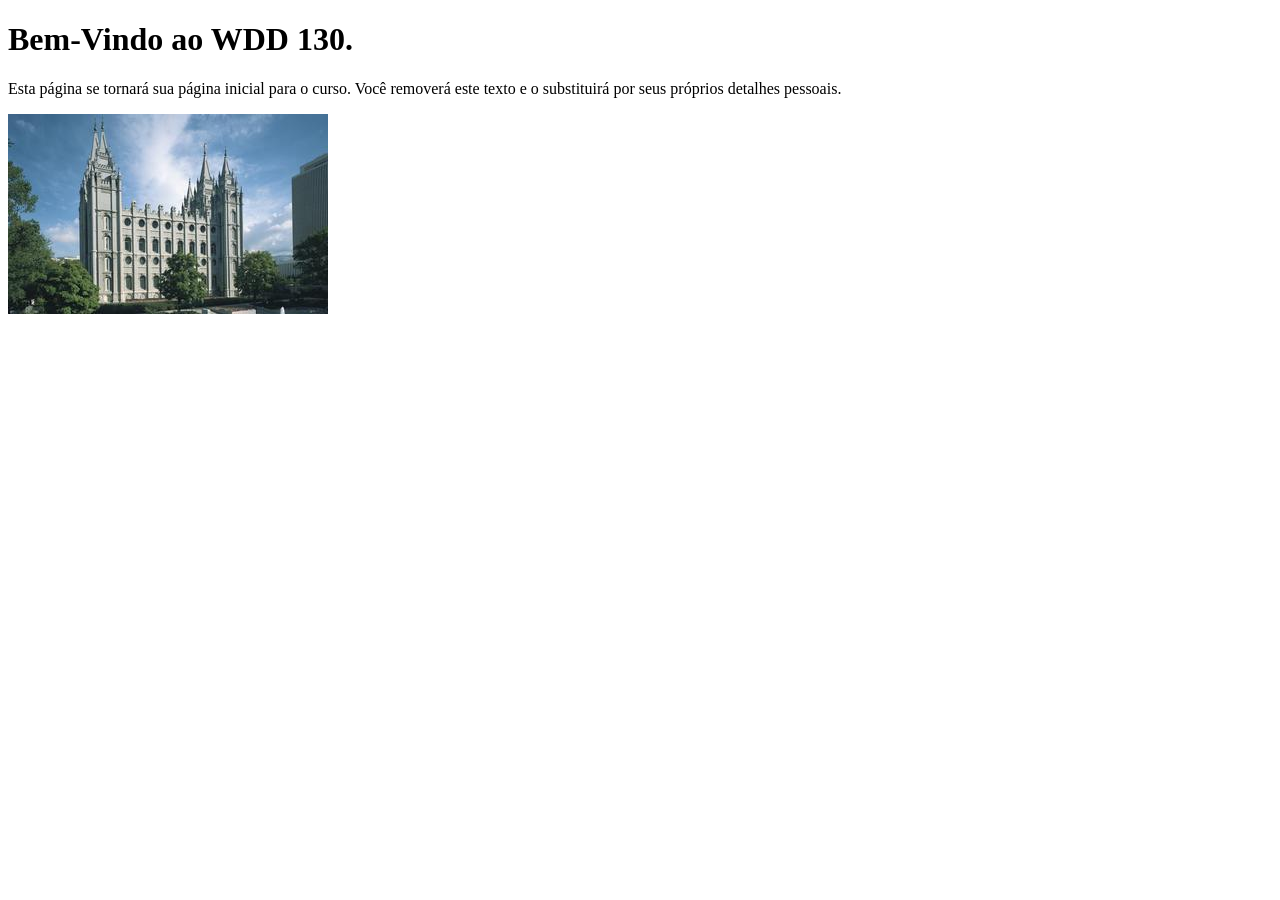
==== index.html @ 872a13e5 "Initial commit" ====
<!DOCTYPE html>
<html lang="pt-br">
<head>
    <meta charset="UTF-8">
    <meta name="viewport" content="width=device-width, initial-scale=1.0">
    <title>WDD 130 | Página Inicial</title>
</head>
<body>
    <h1>Bem-Vindo ao WDD 130.</h1>
    <p>Esta página se tornará sua página inicial para o curso. Você removerá este texto e o substituirá por seus próprios detalhes pessoais.</p>

    <img src="imagens/templo-lago-salgado.jpg" alt="O Templo de Lago Salgado.">
</body>
</html>
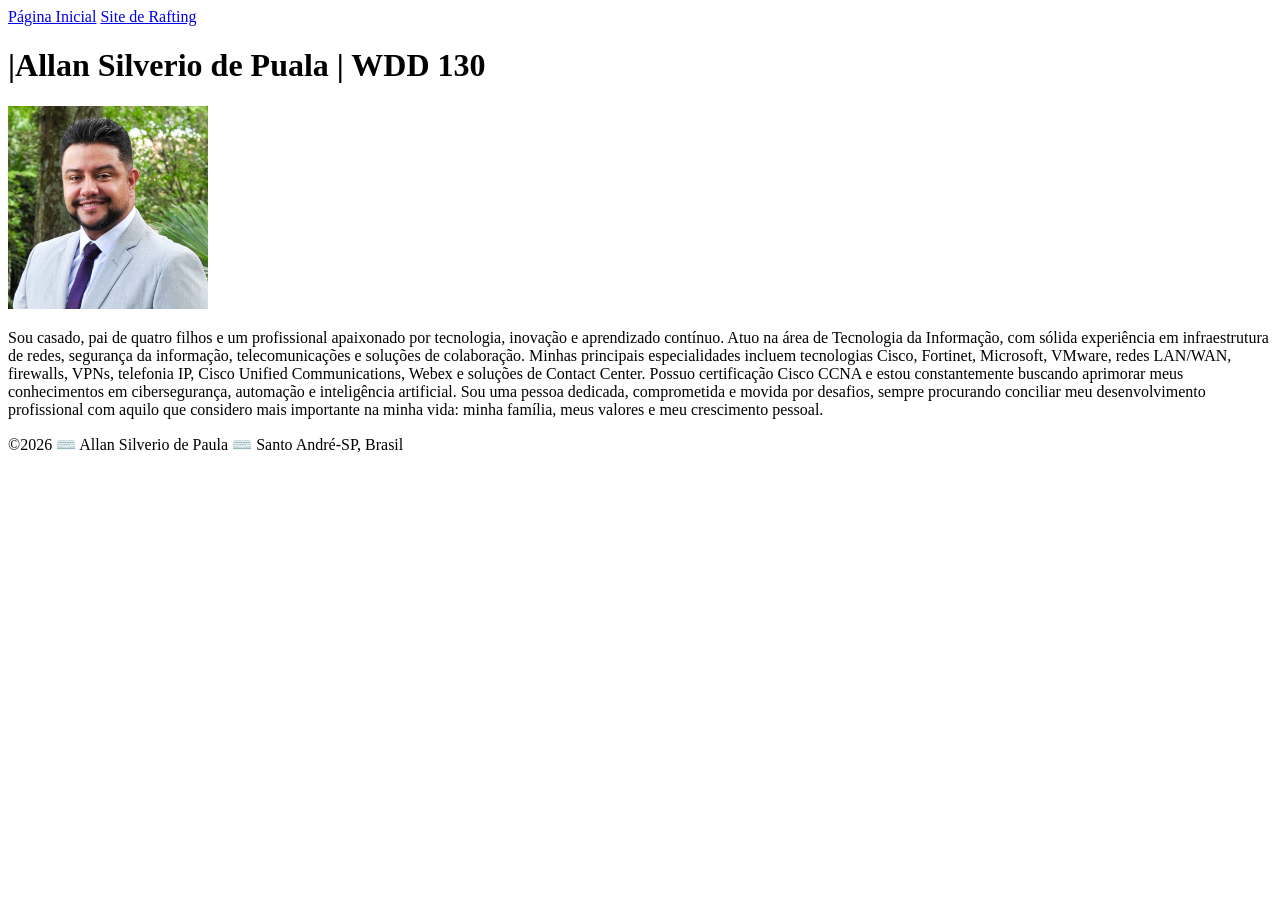
==== commit baefa486: "Atividade semana 1 index" ====
--- a/index.html
+++ b/index.html
@@ -3,12 +3,25 @@
 <head>
     <meta charset="UTF-8">
     <meta name="viewport" content="width=device-width, initial-scale=1.0">
-    <title>WDD 130 | Página Inicial</title>
+    <title>Allan Silverio de Paula | WDD 130</title>
 </head>
 <body>
-    <h1>Bem-Vindo ao WDD 130.</h1>
-    <p>Esta página se tornará sua página inicial para o curso. Você removerá este texto e o substituirá por seus próprios detalhes pessoais.</p>
+    <header>
+        <nav>
+            <a href="#">Página Inicial</a>
+            <a href="wwr/">Site de Rafting</a>
+        </nav>
 
-    <img src="imagens/templo-lago-salgado.jpg" alt="O Templo de Lago Salgado.">
+    </header>
+    <main>
+        <h1> |Allan Silverio de Puala | WDD 130</h1>
+        <img src="imagens/perfil.jpeg" alt="Olá, meu nome é Allan Silverio de Paula" width="200">
+        <p>Sou casado, pai de quatro filhos e um profissional apaixonado por tecnologia, inovação e aprendizado contínuo. Atuo na área de Tecnologia da Informação, com sólida experiência em infraestrutura de redes, segurança da informação, telecomunicações e soluções de colaboração. Minhas principais especialidades incluem tecnologias Cisco, Fortinet, Microsoft, VMware, redes LAN/WAN, firewalls, VPNs, telefonia IP, Cisco Unified Communications, Webex e soluções de Contact Center. Possuo certificação Cisco CCNA e estou constantemente buscando aprimorar meus conhecimentos em cibersegurança, automação e inteligência artificial. Sou uma pessoa dedicada, comprometida e movida por desafios, sempre procurando conciliar meu desenvolvimento profissional com aquilo que considero mais importante na minha vida: minha família, meus valores e meu crescimento pessoal.</p>
+
+
+    </main>
+    <footer>
+        <p>©2026 ⌨️ Allan Silverio de Paula ⌨️ Santo André-SP, Brasil </p>
+    </footer>
 </body>
 </html>
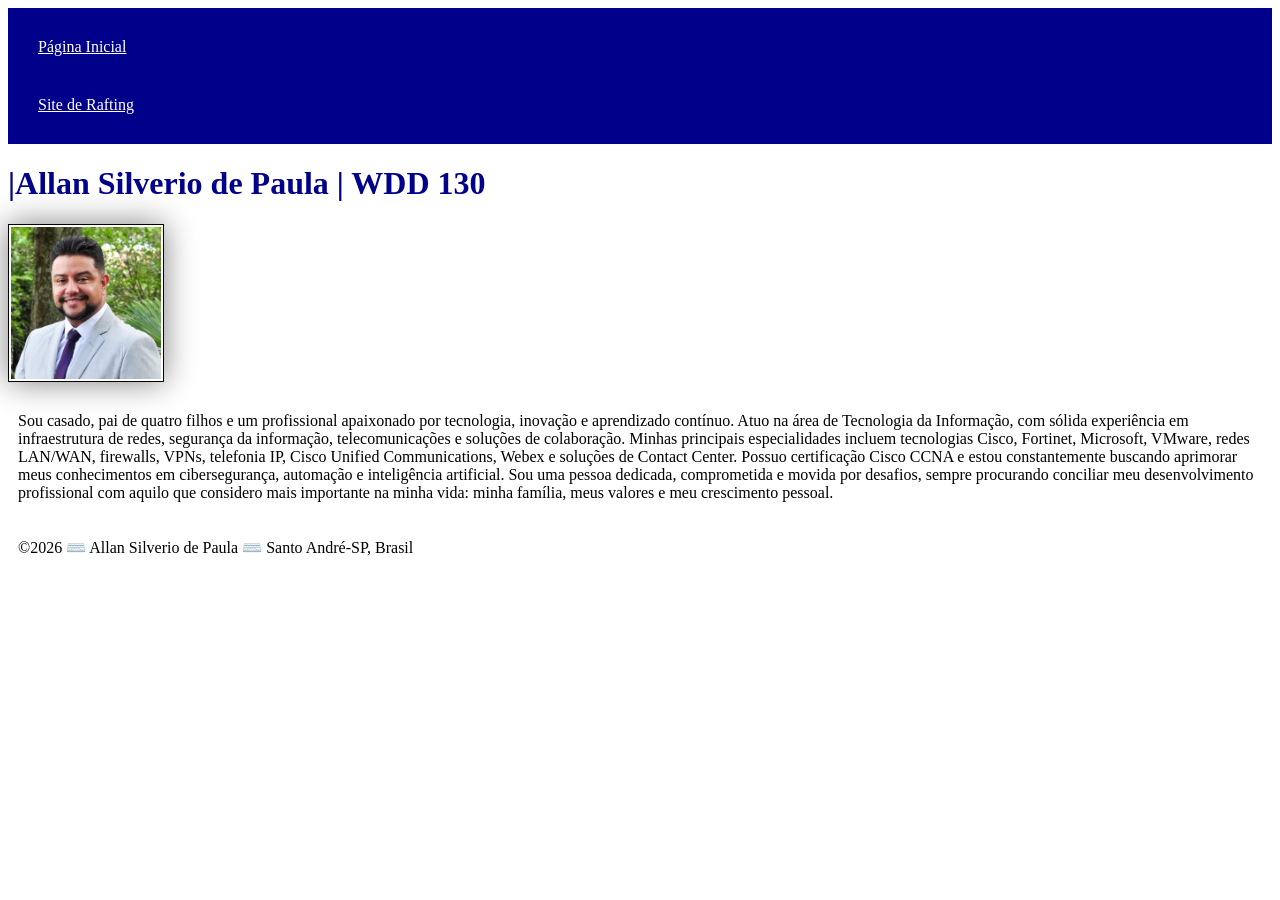
==== commit cee16b5d: "alteração no CSS" ====
--- a/index.html
+++ b/index.html
@@ -1,6 +1,7 @@
 <!DOCTYPE html>
 <html lang="pt-br">
 <head>
+    <link rel="stylesheet" href="estilos/estilos.css">
     <meta charset="UTF-8">
     <meta name="viewport" content="width=device-width, initial-scale=1.0">
     <title>Allan Silverio de Paula | WDD 130</title>
@@ -14,7 +15,7 @@
 
     </header>
     <main>
-        <h1> |Allan Silverio de Puala | WDD 130</h1>
+        <h1> |Allan Silverio de Paula | WDD 130</h1>
         <img src="imagens/perfil.jpeg" alt="Olá, meu nome é Allan Silverio de Paula" width="200">
         <p>Sou casado, pai de quatro filhos e um profissional apaixonado por tecnologia, inovação e aprendizado contínuo. Atuo na área de Tecnologia da Informação, com sólida experiência em infraestrutura de redes, segurança da informação, telecomunicações e soluções de colaboração. Minhas principais especialidades incluem tecnologias Cisco, Fortinet, Microsoft, VMware, redes LAN/WAN, firewalls, VPNs, telefonia IP, Cisco Unified Communications, Webex e soluções de Contact Center. Possuo certificação Cisco CCNA e estou constantemente buscando aprimorar meus conhecimentos em cibersegurança, automação e inteligência artificial. Sou uma pessoa dedicada, comprometida e movida por desafios, sempre procurando conciliar meu desenvolvimento profissional com aquilo que considero mais importante na minha vida: minha família, meus valores e meu crescimento pessoal.</p>
 
--- a/estilos/estilos.css
+++ b/estilos/estilos.css
@@ -0,0 +1,22 @@
+nav {
+    background-color: darkblue;
+    padding: 10px;
+}
+nav a {
+    color: white;
+    display: block;
+    padding: 20px;
+}
+h1 {
+    color: darkblue;
+}
+img {
+    width: 150px;
+    height: auto;
+    border: 1px solid black;
+    padding: 2px;
+    box-shadow: 0 0 30px gray;
+}
+p {
+    padding: 10px;
+}
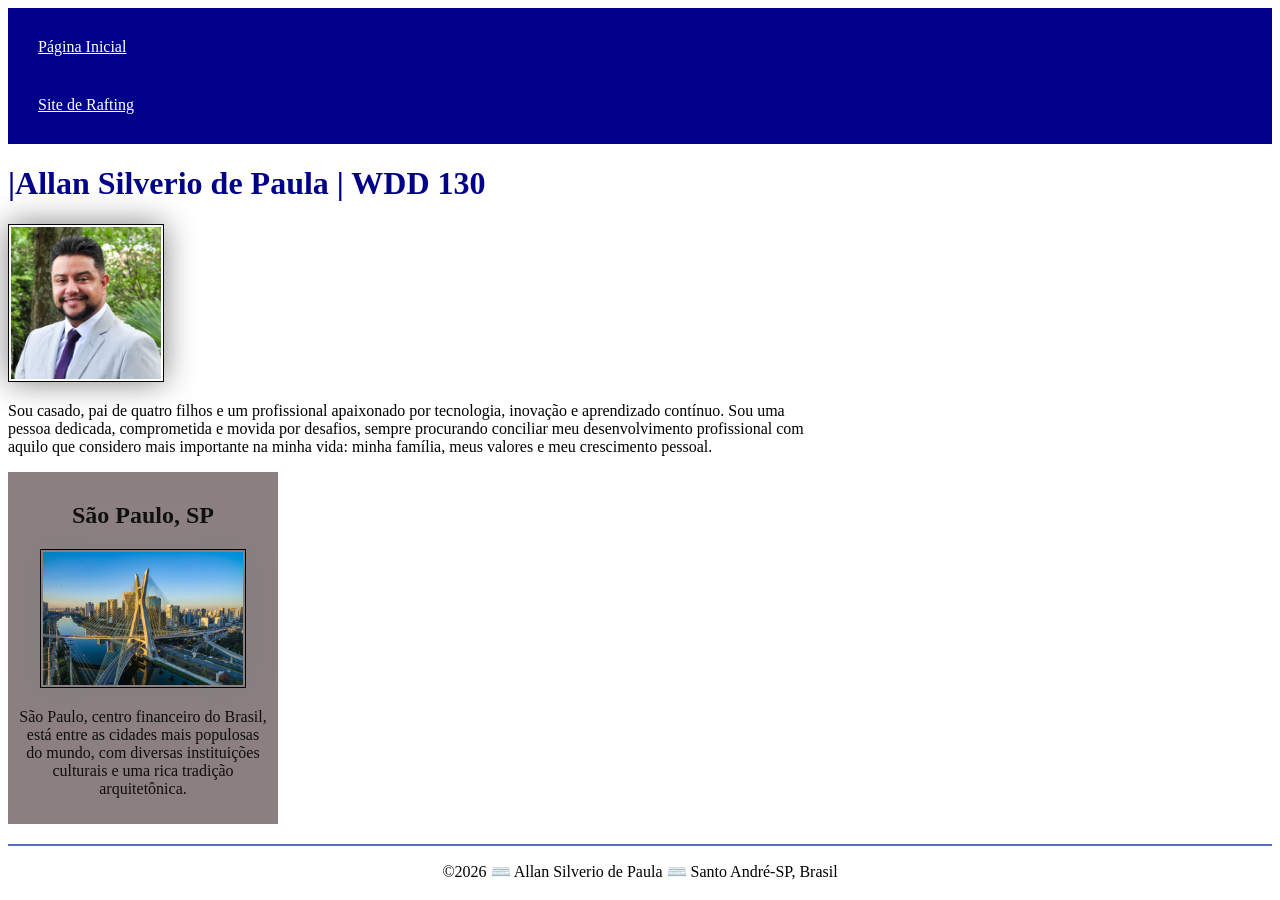
==== commit 9985b1f5: "atualização do index" ====
--- a/index.html
+++ b/index.html
@@ -5,6 +5,8 @@
     <meta charset="UTF-8">
     <meta name="viewport" content="width=device-width, initial-scale=1.0">
     <title>Allan Silverio de Paula | WDD 130</title>
+    <meta name="description" content="Essa é a pagina de Allan Silverio de Paula, cursando o curso WDD130 com a finalidade de aprender e mostrar os conhecimentos sobre HTML.">
+    <meta name="author" content="Allan Silverio de Paula"
 </head>
 <body>
     <header>
@@ -17,10 +19,13 @@
     <main>
         <h1> |Allan Silverio de Paula | WDD 130</h1>
         <img src="imagens/perfil.jpeg" alt="Olá, meu nome é Allan Silverio de Paula" width="200">
-        <p>Sou casado, pai de quatro filhos e um profissional apaixonado por tecnologia, inovação e aprendizado contínuo. Atuo na área de Tecnologia da Informação, com sólida experiência em infraestrutura de redes, segurança da informação, telecomunicações e soluções de colaboração. Minhas principais especialidades incluem tecnologias Cisco, Fortinet, Microsoft, VMware, redes LAN/WAN, firewalls, VPNs, telefonia IP, Cisco Unified Communications, Webex e soluções de Contact Center. Possuo certificação Cisco CCNA e estou constantemente buscando aprimorar meus conhecimentos em cibersegurança, automação e inteligência artificial. Sou uma pessoa dedicada, comprometida e movida por desafios, sempre procurando conciliar meu desenvolvimento profissional com aquilo que considero mais importante na minha vida: minha família, meus valores e meu crescimento pessoal.</p>
-
-
+        <p>Sou casado, pai de quatro filhos e um profissional apaixonado por tecnologia, inovação e aprendizado contínuo. Sou uma pessoa dedicada, comprometida e movida por desafios, sempre procurando conciliar meu desenvolvimento profissional com aquilo que considero mais importante na minha vida: minha família, meus valores e meu crescimento pessoal.</p>
     </main>
+    <aside>
+        <h2> São Paulo, SP </h2>
+        <img src="imagens/sao-paulo.jpg" alt="Ponte Estaiada - São Paulo">
+        <p>São Paulo, centro financeiro do Brasil, está entre as cidades mais populosas do mundo, com diversas instituições culturais e uma rica tradição arquitetônica.</p>
+    </aside>
     <footer>
         <p>©2026 ⌨️ Allan Silverio de Paula ⌨️ Santo André-SP, Brasil </p>
     </footer>
--- a/estilos/estilos.css
+++ b/estilos/estilos.css
@@ -1,3 +1,4 @@
+
 nav {
     background-color: darkblue;
     padding: 10px;
@@ -20,3 +21,32 @@
 p {
     padding: 10px;
 }
+main {
+    max-width: 800px;
+
+}
+p{
+    padding: 0;
+}
+main img{
+    width: 150px;
+    height: auto;
+}
+aside{
+    width: 250px;
+    margin: 0;
+    padding: 10px;
+    border: 2px solid rgba(0, 0, , 0.2);
+    background-color: rgb(140, 127, 127);
+    color: #0f0e0e;
+    text-align: center;
+}
+aside img{
+    width: 200px;
+    height: auto;
+}
+footer{
+    margin-top: 20px;
+    border-top: 2px solid #5570b8;
+    text-align: center;
+}
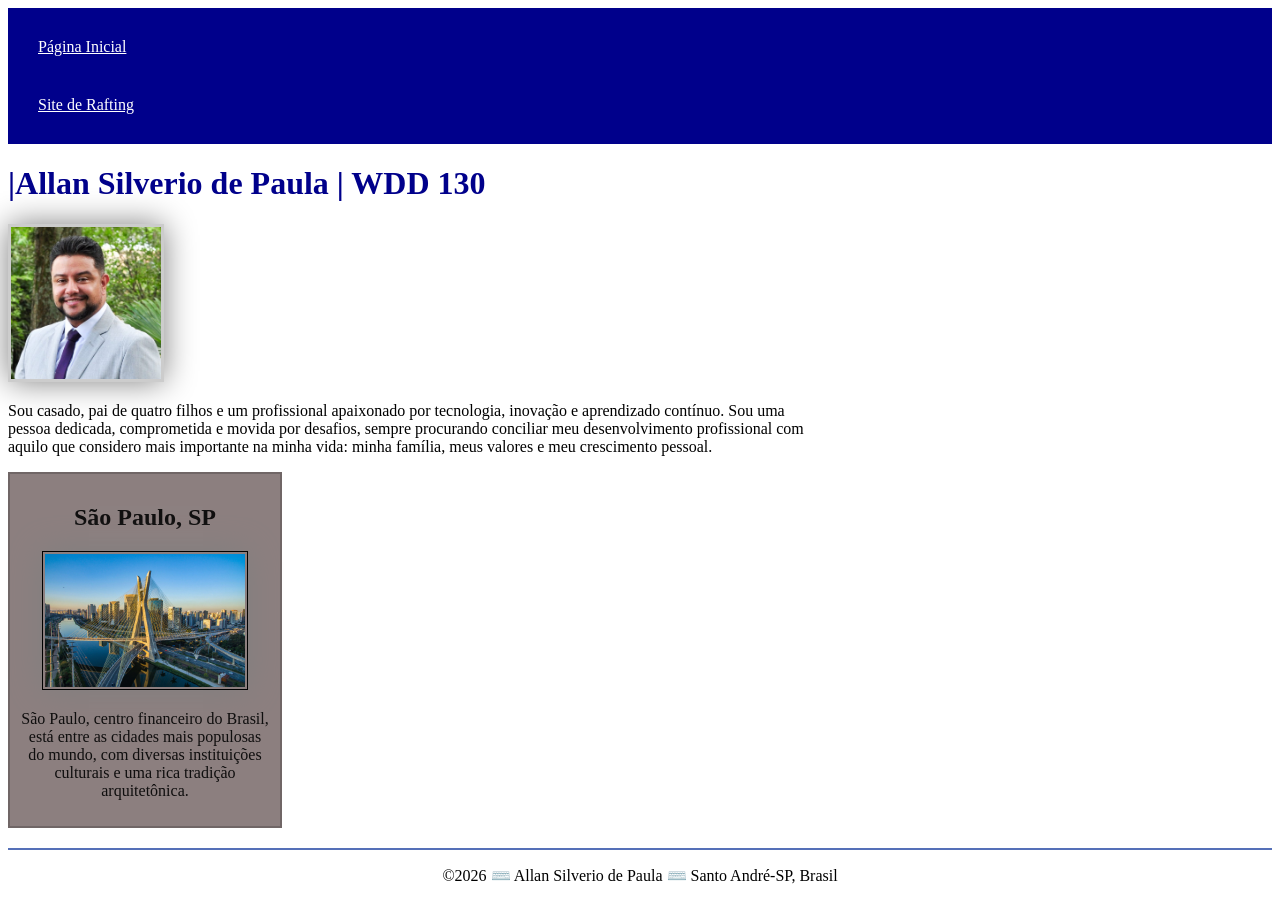
==== commit 57ee2aeb: "Correções" ====
--- a/index.html
+++ b/index.html
@@ -4,9 +4,9 @@
     <link rel="stylesheet" href="estilos/estilos.css">
     <meta charset="UTF-8">
     <meta name="viewport" content="width=device-width, initial-scale=1.0">
-    <title>Allan Silverio de Paula | WDD 130</title>
-    <meta name="description" content="Essa é a pagina de Allan Silverio de Paula, cursando o curso WDD130 com a finalidade de aprender e mostrar os conhecimentos sobre HTML.">
-    <meta name="author" content="Allan Silverio de Paula"
+    <title>WDD 130 | Allan Silverio de Paula</title>
+    <meta name="description" content="Essa é a pagina de Allan Silverio de Paula, cursando o curso WDD130 aprendendo mais sobre HTML.">
+    <meta name="author" content="Allan Silverio de Paula">
 </head>
 <body>
     <header>
--- a/estilos/estilos.css
+++ b/estilos/estilos.css
@@ -18,25 +18,26 @@
     padding: 2px;
     box-shadow: 0 0 30px gray;
 }
-p {
-    padding: 10px;
-}
+
 main {
     max-width: 800px;
 
 }
-p{
+p {
     padding: 0;
 }
 main img{
     width: 150px;
     height: auto;
+    border: solid rgba(0, 0, 0, 0.2);
+    padding: 0;
+    box-shadow: #151515;
 }
 aside{
     width: 250px;
     margin: 0;
     padding: 10px;
-    border: 2px solid rgba(0, 0, , 0.2);
+    border: 2px solid rgba(0, 0, 0, 0.2);
     background-color: rgb(140, 127, 127);
     color: #0f0e0e;
     text-align: center;
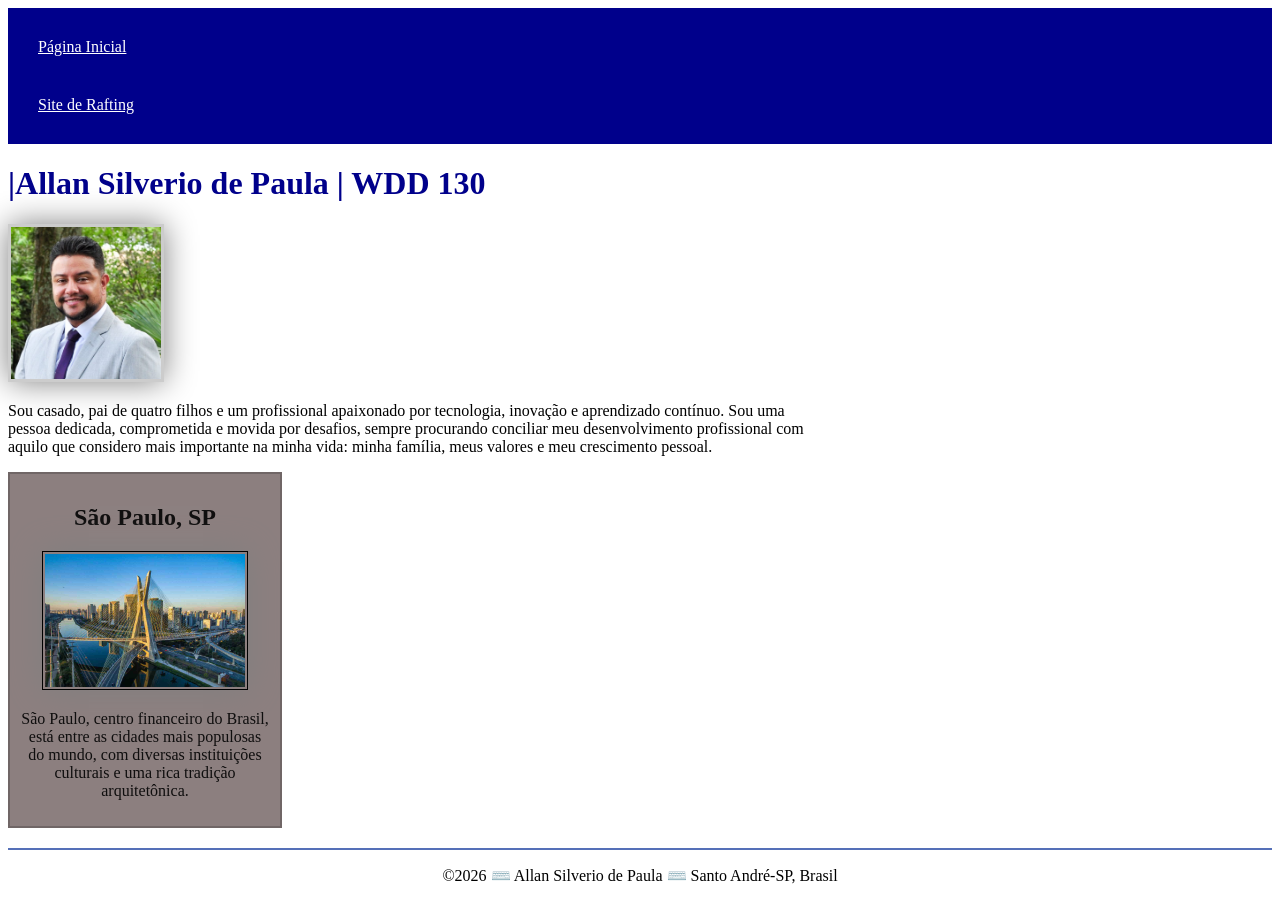
==== commit 68453df0: "correçãonovamete de coisa que não faz sentido" ====
--- a/index.html
+++ b/index.html
@@ -5,7 +5,7 @@
     <meta charset="UTF-8">
     <meta name="viewport" content="width=device-width, initial-scale=1.0">
     <title>WDD 130 | Allan Silverio de Paula</title>
-    <meta name="description" content="Essa é a pagina de Allan Silverio de Paula, cursando o curso WDD130 aprendendo mais sobre HTML.">
+    <meta name="description" content="Página pessoal de Allan Silverio de Paula para o curso WDD 130, com uma apresentação do estudante e informações sobre São Paulo.">
     <meta name="author" content="Allan Silverio de Paula">
 </head>
 <body>
@@ -30,4 +30,4 @@
         <p>©2026 ⌨️ Allan Silverio de Paula ⌨️ Santo André-SP, Brasil </p>
     </footer>
 </body>
-</html>+</html>
--- a/estilos/estilos.css
+++ b/estilos/estilos.css
@@ -31,7 +31,7 @@
     height: auto;
     border: solid rgba(0, 0, 0, 0.2);
     padding: 0;
-    box-shadow: #151515;
+    box-shadow:0 0 30px gray;
 }
 aside{
     width: 250px;
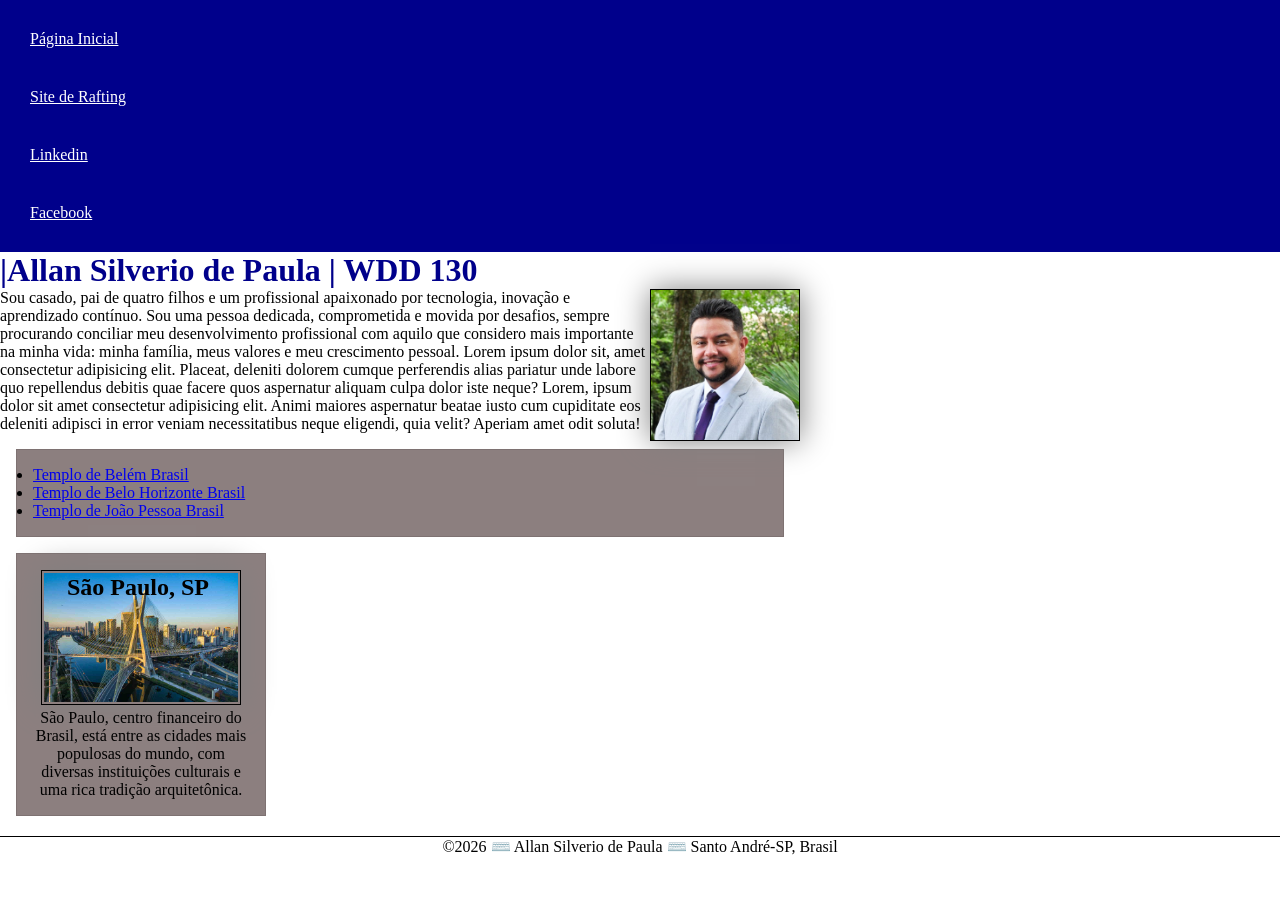
==== commit b4d8beaa: "atividade guiada semana3" ====
--- a/index.html
+++ b/index.html
@@ -13,15 +13,26 @@
         <nav>
             <a href="#">Página Inicial</a>
             <a href="wwr/">Site de Rafting</a>
+            <a href="https://linkedin.com">Linkedin</a>
+            <a href="https://facebook.com">Facebook</a>
         </nav>
 
     </header>
     <main>
         <h1> |Allan Silverio de Paula | WDD 130</h1>
         <img src="imagens/perfil.jpeg" alt="Olá, meu nome é Allan Silverio de Paula" width="200">
-        <p>Sou casado, pai de quatro filhos e um profissional apaixonado por tecnologia, inovação e aprendizado contínuo. Sou uma pessoa dedicada, comprometida e movida por desafios, sempre procurando conciliar meu desenvolvimento profissional com aquilo que considero mais importante na minha vida: minha família, meus valores e meu crescimento pessoal.</p>
+        <p>Sou casado, pai de quatro filhos e um profissional apaixonado por tecnologia, inovação e aprendizado contínuo. 
+            Sou uma pessoa dedicada, comprometida e movida por desafios, sempre procurando conciliar meu desenvolvimento profissional com aquilo que considero mais importante na minha 
+            vida: minha família, meus valores e meu crescimento pessoal. Lorem ipsum dolor sit, amet consectetur adipisicing elit. Placeat, deleniti dolorem cumque perferendis alias 
+            pariatur unde labore quo repellendus debitis quae facere quos aspernatur aliquam culpa dolor iste neque? Lorem, ipsum dolor sit amet consectetur adipisicing elit. 
+            Animi maiores aspernatur beatae iusto cum cupiditate eos deleniti adipisci in error veniam necessitatibus neque eligendi, quia velit? Aperiam amet odit soluta!</p>
+        <ul class="caixa">
+            <li><a href="https://www.churchofjesuschrist.org/temples/details/belem-brazil-temple?lang=por" target="_blank">Templo de Belém Brasil</a></li>
+            <li><a href="https://www.churchofjesuschrist.org/temples/details/belo-horizonte-brazil-temple?lang=por" target="_blank">Templo de Belo Horizonte Brasil</a></li>
+            <li><a href="https://www.churchofjesuschrist.org/temples/details/joao-pessoa-brazil-temple?lang=por" target="_blank">Templo de João Pessoa Brasil</a></li>
+        </ul>
     </main>
-    <aside>
+    <aside class="caixa">
         <h2> São Paulo, SP </h2>
         <img src="imagens/sao-paulo.jpg" alt="Ponte Estaiada - São Paulo">
         <p>São Paulo, centro financeiro do Brasil, está entre as cidades mais populosas do mundo, com diversas instituições culturais e uma rica tradição arquitetônica.</p>
--- a/estilos/estilos.css
+++ b/estilos/estilos.css
@@ -1,20 +1,33 @@
+*{
+    margin: 0;
+    padding: 0;
+    box-sizing: border-box;
+}
+:root {
+    --cor-fundo-nav: darkblue;
+    --cor-texto-nav: white;
+    --cor-texto-h1: darkblue;
+    --cor-texto-paragrafo: black;
+    --border: 1px solid black;
+    --padding-zero: 0;
+}
 
 nav {
-    background-color: darkblue;
+    background-color: var(--cor-fundo-nav);
     padding: 10px;
 }
 nav a {
-    color: white;
+    color: var(--cor-texto-nav);
     display: block;
     padding: 20px;
 }
 h1 {
-    color: darkblue;
+    color: var(--cor-texto-h1);
 }
 img {
     width: 150px;
     height: auto;
-    border: 1px solid black;
+    border: var(--border);
     padding: 2px;
     box-shadow: 0 0 30px gray;
 }
@@ -24,23 +37,27 @@
 
 }
 p {
-    padding: 0;
+    padding: var(--padding-zero);
+    color: var(--cor-texto-paragrafo);
 }
 main img{
+    float: right;
     width: 150px;
     height: auto;
-    border: solid rgba(0, 0, 0, 0.2);
-    padding: 0;
+    border: var(--border);
+    padding: var(--padding-zero);
     box-shadow:0 0 30px gray;
 }
 aside{
+    position: relative;
     width: 250px;
     margin: 0;
-    padding: 10px;
-    border: 2px solid rgba(0, 0, 0, 0.2);
-    background-color: rgb(140, 127, 127);
-    color: #0f0e0e;
     text-align: center;
+}
+aside h2{
+    position: absolute;
+    top: 20px;
+    left: 50px;
 }
 aside img{
     width: 200px;
@@ -48,6 +65,15 @@
 }
 footer{
     margin-top: 20px;
-    border-top: 2px solid #5570b8;
+    border-top: var(--border);
     text-align: center;
+}
+/*  Seletores de Classe */
+
+.caixa{
+    margin: 1rem;
+    padding: 1rem;
+    border: 1px solid rgb(0 0 0 / 10%);
+    background-color: rgb(140, 127, 127);
+    color: black;
 }
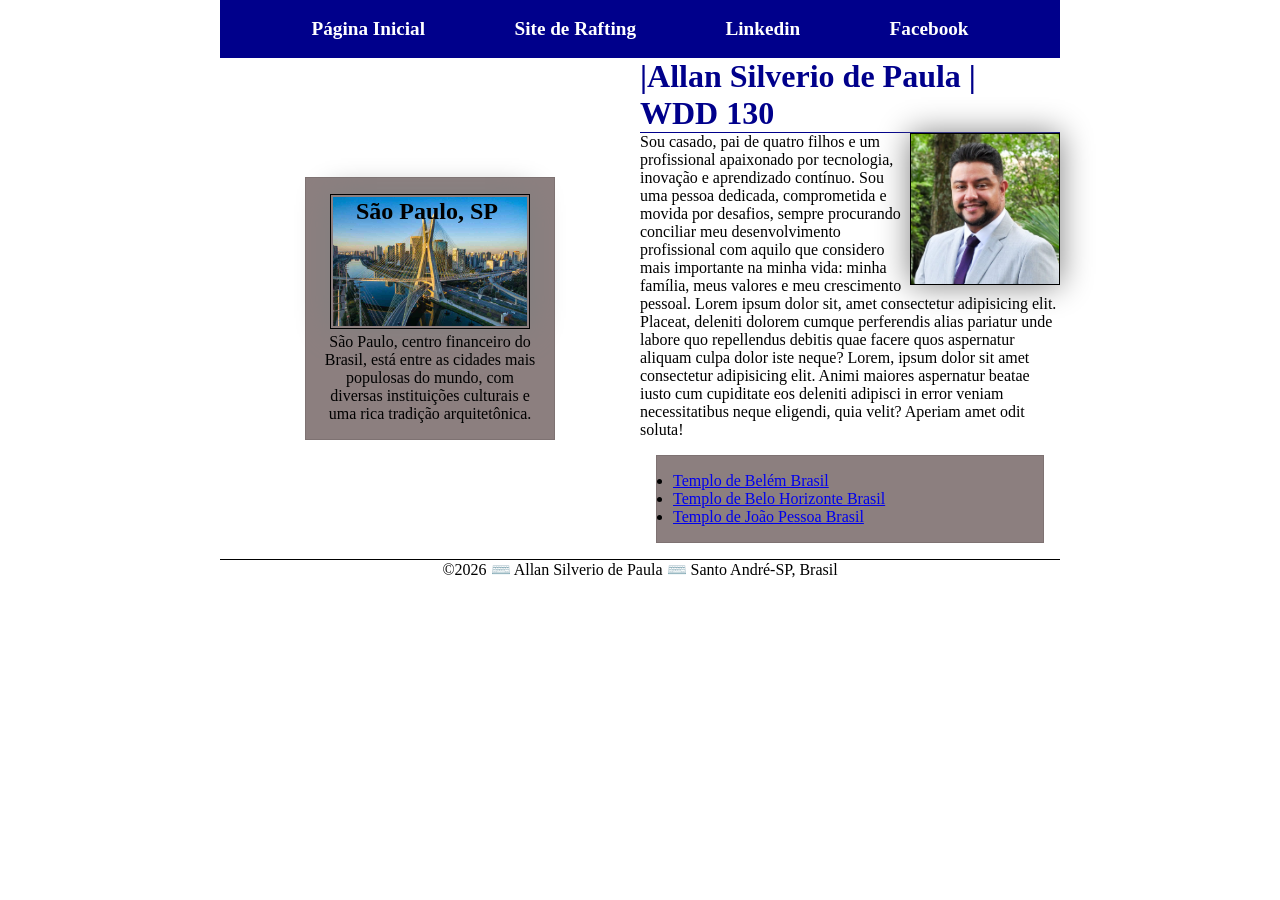
==== commit 882b9887: "Estudo semana 4" ====
--- a/index.html
+++ b/index.html
@@ -18,25 +18,27 @@
         </nav>
 
     </header>
-    <main>
-        <h1> |Allan Silverio de Paula | WDD 130</h1>
-        <img src="imagens/perfil.jpeg" alt="Olá, meu nome é Allan Silverio de Paula" width="200">
-        <p>Sou casado, pai de quatro filhos e um profissional apaixonado por tecnologia, inovação e aprendizado contínuo. 
-            Sou uma pessoa dedicada, comprometida e movida por desafios, sempre procurando conciliar meu desenvolvimento profissional com aquilo que considero mais importante na minha 
-            vida: minha família, meus valores e meu crescimento pessoal. Lorem ipsum dolor sit, amet consectetur adipisicing elit. Placeat, deleniti dolorem cumque perferendis alias 
-            pariatur unde labore quo repellendus debitis quae facere quos aspernatur aliquam culpa dolor iste neque? Lorem, ipsum dolor sit amet consectetur adipisicing elit. 
-            Animi maiores aspernatur beatae iusto cum cupiditate eos deleniti adipisci in error veniam necessitatibus neque eligendi, quia velit? Aperiam amet odit soluta!</p>
-        <ul class="caixa">
-            <li><a href="https://www.churchofjesuschrist.org/temples/details/belem-brazil-temple?lang=por" target="_blank">Templo de Belém Brasil</a></li>
-            <li><a href="https://www.churchofjesuschrist.org/temples/details/belo-horizonte-brazil-temple?lang=por" target="_blank">Templo de Belo Horizonte Brasil</a></li>
-            <li><a href="https://www.churchofjesuschrist.org/temples/details/joao-pessoa-brazil-temple?lang=por" target="_blank">Templo de João Pessoa Brasil</a></li>
-        </ul>
-    </main>
-    <aside class="caixa">
-        <h2> São Paulo, SP </h2>
-        <img src="imagens/sao-paulo.jpg" alt="Ponte Estaiada - São Paulo">
-        <p>São Paulo, centro financeiro do Brasil, está entre as cidades mais populosas do mundo, com diversas instituições culturais e uma rica tradição arquitetônica.</p>
-    </aside>
+    <div class="grid">
+        <main>
+            <h1> |Allan Silverio de Paula | WDD 130</h1>
+            <img src="imagens/perfil.jpeg" alt="Olá, meu nome é Allan Silverio de Paula" width="200">
+            <p>Sou casado, pai de quatro filhos e um profissional apaixonado por tecnologia, inovação e aprendizado contínuo. 
+                Sou uma pessoa dedicada, comprometida e movida por desafios, sempre procurando conciliar meu desenvolvimento profissional com aquilo que considero mais importante na minha 
+                vida: minha família, meus valores e meu crescimento pessoal. Lorem ipsum dolor sit, amet consectetur adipisicing elit. Placeat, deleniti dolorem cumque perferendis alias 
+                pariatur unde labore quo repellendus debitis quae facere quos aspernatur aliquam culpa dolor iste neque? Lorem, ipsum dolor sit amet consectetur adipisicing elit. 
+                Animi maiores aspernatur beatae iusto cum cupiditate eos deleniti adipisci in error veniam necessitatibus neque eligendi, quia velit? Aperiam amet odit soluta!</p>
+            <ul class="caixa">
+                <li><a href="https://www.churchofjesuschrist.org/temples/details/belem-brazil-temple?lang=por" target="_blank">Templo de Belém Brasil</a></li>
+                <li><a href="https://www.churchofjesuschrist.org/temples/details/belo-horizonte-brazil-temple?lang=por" target="_blank">Templo de Belo Horizonte Brasil</a></li>
+                <li><a href="https://www.churchofjesuschrist.org/temples/details/joao-pessoa-brazil-temple?lang=por" target="_blank">Templo de João Pessoa Brasil</a></li>
+            </ul>
+        </main>
+        <aside class="caixa">
+            <h2> São Paulo, SP </h2>
+            <img src="imagens/sao-paulo.jpg" alt="Ponte Estaiada - São Paulo">
+            <p>São Paulo, centro financeiro do Brasil, está entre as cidades mais populosas do mundo, com diversas instituições culturais e uma rica tradição arquitetônica.</p>
+        </aside>
+    </div>
     <footer>
         <p>©2026 ⌨️ Allan Silverio de Paula ⌨️ Santo André-SP, Brasil </p>
     </footer>
--- a/estilos/estilos.css
+++ b/estilos/estilos.css
@@ -13,16 +13,23 @@
 }
 
 nav {
+    display: flex;
+    justify-content: space-evenly;
+    align-items: center;
     background-color: var(--cor-fundo-nav);
     padding: 10px;
-}
+    }
 nav a {
     color: var(--cor-texto-nav);
     display: block;
-    padding: 20px;
+    padding: 0.5rem;
+    text-decoration: none;
+    font-size: 1.2rem;
+    font-weight: 700;
 }
 h1 {
     color: var(--cor-texto-h1);
+    border-bottom:  1px solid darkblue;
 }
 img {
     width: 150px;
@@ -32,10 +39,6 @@
     box-shadow: 0 0 30px gray;
 }
 
-main {
-    max-width: 800px;
-
-}
 p {
     padding: var(--padding-zero);
     color: var(--cor-texto-paragrafo);
@@ -53,6 +56,7 @@
     width: 250px;
     margin: 0;
     text-align: center;
+    grid-row: 1;
 }
 aside h2{
     position: absolute;
@@ -76,4 +80,14 @@
     border: 1px solid rgb(0 0 0 / 10%);
     background-color: rgb(140, 127, 127);
     color: black;
+}
+header, footer,
+.grid {
+    max-width: 840px;
+    margin: 0 auto;
+}
+.grid {
+    display: grid;
+    grid-template-columns: 1fr 1fr;
+    place-items: center;
 }
